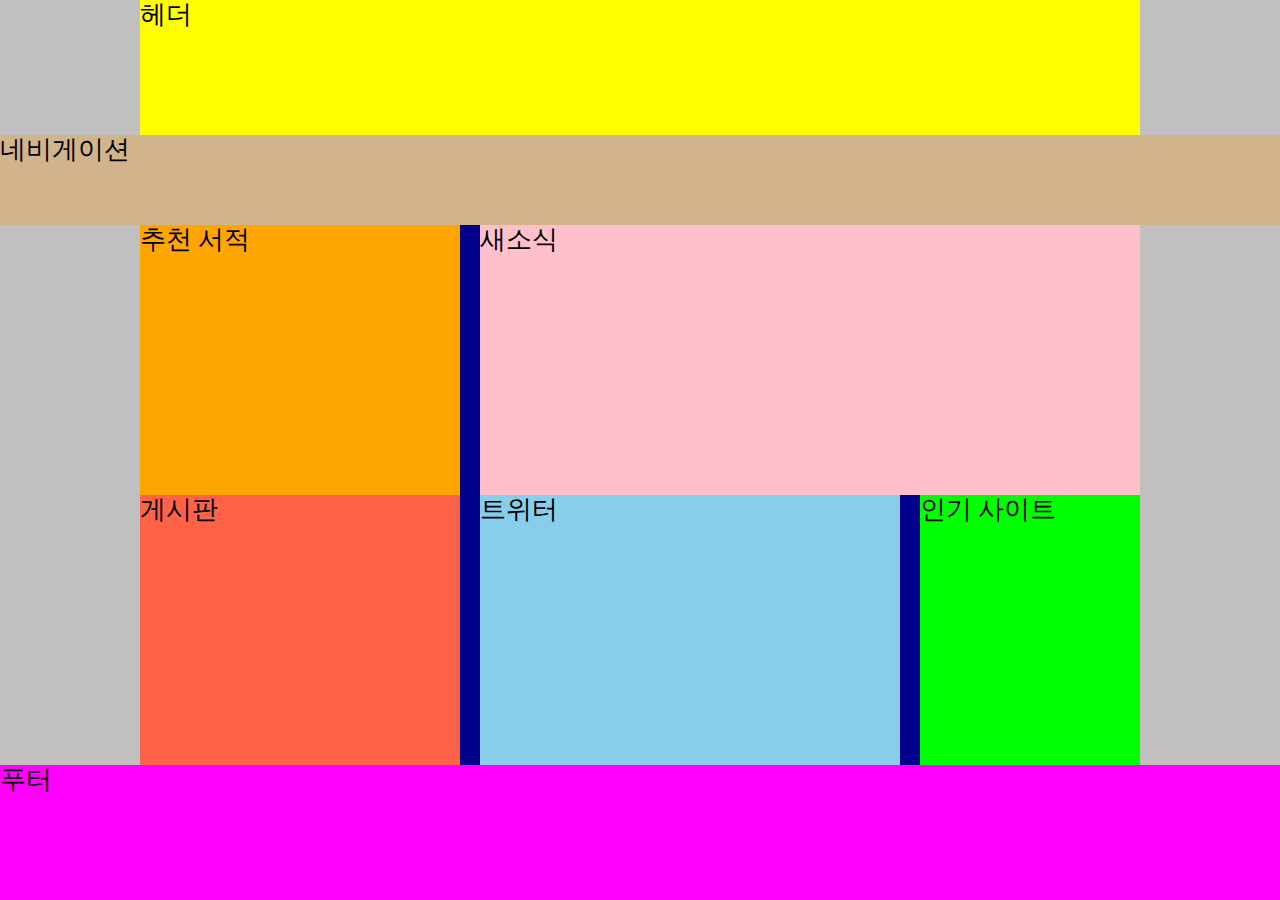
==== main.html @ 431a425b "RWD예제" ====
<!DOCTYPE html>
<html lang="ko-KR">
<head>
    <meta charset="UTF-8">
    <meta name="viewport" content="width=device-width, initial-scale=1.0">
    <meta http-equiv="X-UA-Compatible" content="ie=edge">
    <title>웹카페-RWD</title>
    <link rel="stylesheet" href="css/style.css">
    <link rel="stylesheet" href="css/style/small.css"
    media="screen and (max-width:999px)"> 
    <link rel="stylesheet" href="css/style/large.css"
    media="screen and (min-width: 1000px)">
</head>
<body>
    <div class="container">
        <header class="appHeader">헤더</header>
            <nav class="appNav">네비게이션</nav>
        
        <main class="appMain">
            <section class="book">추천 서적</section>
            <section class="news">새소식</section>
            <section class="board">게시판</section>
            <section class="favorite">인기 사이트</section>
            <article class="tw">트위터</article>
        </main>
        <footer class="appFooter">
            푸터
        </footer>
    </div>
</body>
</html>
---- css/style.css ----
@charset "utf-8";
@import url(./reset/normalize.css);
@import url(./reset/reset.css;);
@import url(./module/a11y.css);
@import url(./typography/textstyle.css);
@import url(./module/designPart.css);
@import url(./style/public.css);
@import url(./style/background.css);

body {
    background-color: yellow;
}
---- css/style/small.css ----
body {
    background-color: pink;
    font-size: 1.4rem;
}
.appHeader, .appMain, .appFooter {
    width: 100%;
}
.appNav {
    position: fixed;
    top: 0;
    left: 0;
    width: 70vw;
    height: 100vh;
    transform: translate(-50%);
}
.appMain {
    min-height: 70vh;
}
.book, .news, .board, .favorite, .tw {
    width: 100%;
}
---- css/style/large.css ----
body{
    background-color: aquamarine;
    font-size: 1.6rem;
}
.container{
   justify-content: center;
    
}
.appHeader, .appMain {
    width: 1000px;    
}

.appNav, .appFooter {
    width: 100%;
}
.appMain {
    justify-content: space-between;
}
.book {
    width: 320px;
    
}
.news {
    width: 660px;

}
.board {
    width: 320px;
    
}
.tw {
    width: 420px;
}
.favorite {
    width: 220px;
    order:1;
}
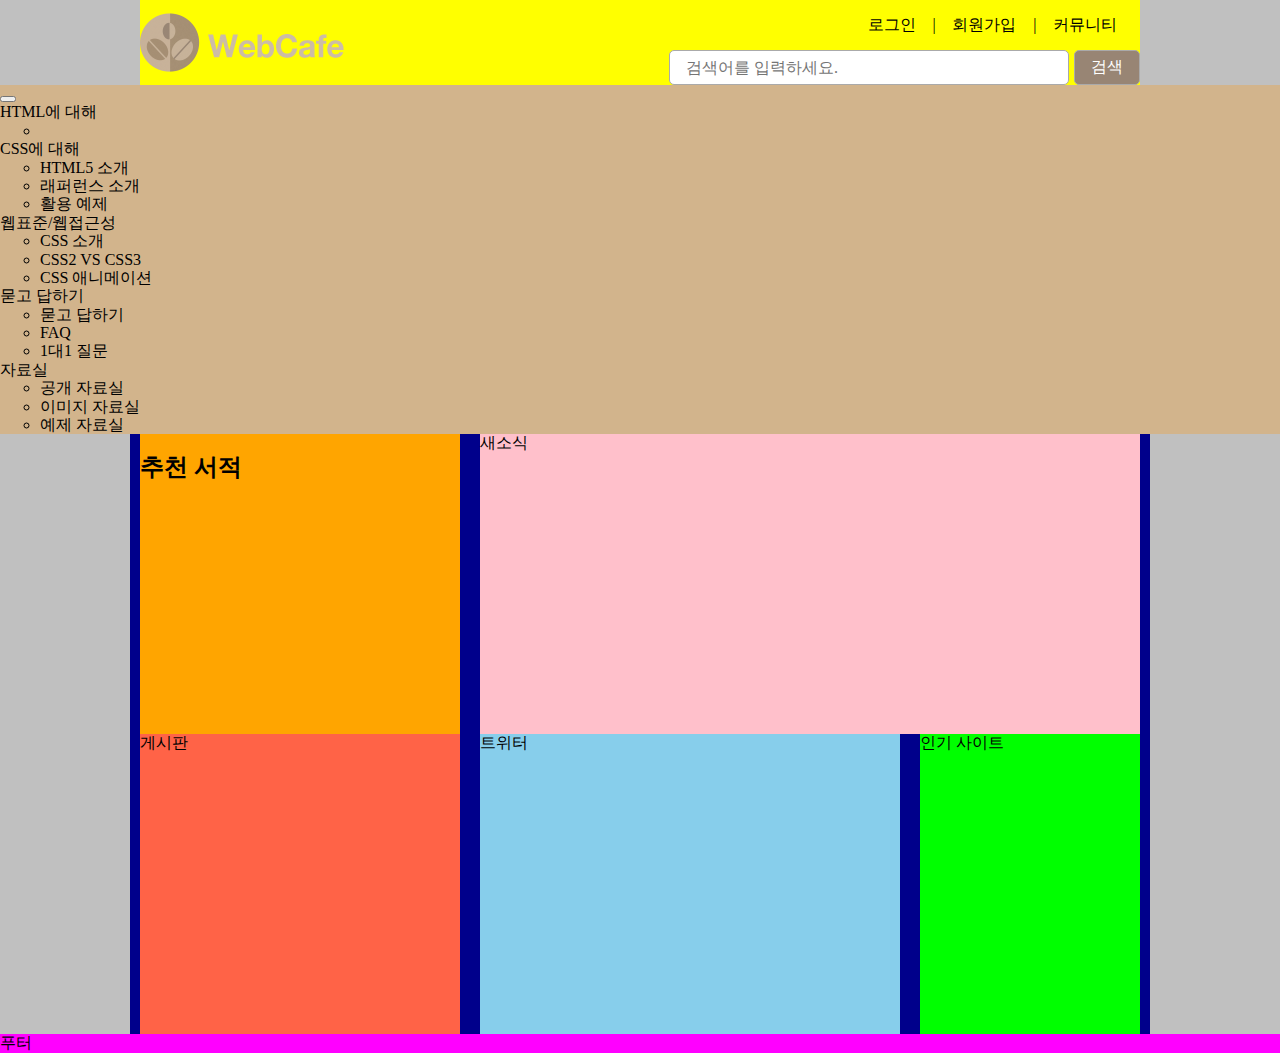
==== commit f4dcc912: "RWD2일차" ====
--- a/main.html
+++ b/main.html
@@ -1,31 +1,100 @@
 <!DOCTYPE html>
 <html lang="ko-KR">
+
 <head>
     <meta charset="UTF-8">
     <meta name="viewport" content="width=device-width, initial-scale=1.0">
     <meta http-equiv="X-UA-Compatible" content="ie=edge">
     <title>웹카페-RWD</title>
     <link rel="stylesheet" href="css/style.css">
-    <link rel="stylesheet" href="css/style/small.css"
-    media="screen and (max-width:999px)"> 
-    <link rel="stylesheet" href="css/style/large.css"
-    media="screen and (min-width: 1000px)">
+    <link rel="stylesheet" href="css/style/small.css" media="screen and (max-width:999px)">
+    <link rel="stylesheet" href="css/style/large.css" media="screen and (min-width: 1000px)">
 </head>
+
 <body>
     <div class="container">
-        <header class="appHeader">헤더</header>
-            <nav class="appNav">네비게이션</nav>
-        
+        <header class="appHeader resetMargin">
+            <h1 class="brand">
+                <a href="">
+                    <img class="responsive" src="./images/rwd-logo.png" alt="WebCafe로고"></a>
+            </h1>
+            <ul class="memberOnly resetList">
+                <li><a href="#">로그인</a></li>
+                <li><span aria-hidden="true"></span>|
+                    <a href="#">회원가입</a></li>
+                <li><span aria-hidden="true"></span>|
+                    <a href="#">커뮤니티</a></li>
+            </ul>
+            <form action="https://formspree.io/xyyzgpvy" method="POST" class="searchForm">
+                <fieldset class="resetBox">
+                    <legend>검색 폼</legend>
+                    <label for="search" class="a11yHidden">검색어</label>
+                    <input type="search" id="search" name="search" required placeholder="검색어를 입력하세요." /><button
+                        type="submit" class="button buttonSearch">검색</button>
+                </fieldset>
+            </form>
+        </header>
+        <nav class="appNavigation menu">
+            <h2 class="a11yHidden">메인메뉴</h2>
+            <button type="button" class="buttonNone buttonBurger" aria-label="메뉴 열기">
+                <span class="burgurBar round positionTop"></span>
+                <span class="burgurBar round positionMiddle"></span>
+                <span class="burgurBar round positionBottom"></span>
+            </button>
+            <ul class="menu__list resetList">
+                <li class="menu__item">
+                    <a href="#" class="menu__link">HTML에 대해</a>
+                    <ul class="menu__submenu">
+                        <li><a href="#"></a></li>
+                    </ul>
+                </li>
+                <li class="menu__item">
+                    <a href="#" class="menu__link">CSS에 대해</a>
+                    <ul class="menu__submenu">
+                        <li><a href="#">HTML5 소개</a></li>
+                        <li><a href="#">래퍼런스 소개</a></li>
+                        <li><a href="#">활용 예제</a></li>
+                    </ul>
+                </li>
+                <li class="menu__item">
+                    <a href="#" class="menu__link">웹표준/웹접근성</a>
+                    <ul class="menu__submenu">
+                        <li><a href="#">CSS 소개</a></li>
+                        <li><a href="#">CSS2 VS CSS3</a></li>
+                        <li><a href="#">CSS 애니메이션</a></li>
+                    </ul>
+                </li>
+                <li class="menu__item">
+                    <a href="#" class="menu__link">묻고 답하기</a>
+                    <ul class="menu__submenu">
+                        <li><a href="#">묻고 답하기</a></li>
+                        <li><a href="#">FAQ</a></li>
+                        <li><a href="#">1대1 질문</a></li>
+                    </ul>
+                </li>
+                <li class="menu__item">
+                    <a href="#" class="menu__link">자료실</a>
+                    <ul class="menu__submenu">
+                        <li><a href="#">공개 자료실</a></li>
+                        <li><a href="#">이미지 자료실</a></li>
+                        <li><a href="#">예제 자료실</a></li>
+                    </ul>
+                </li>
+            </ul>
+        </nav>
         <main class="appMain">
-            <section class="book">추천 서적</section>
+            <section class="book"><h2>
+                추천 서적
+            </h2></section>
             <section class="news">새소식</section>
             <section class="board">게시판</section>
             <section class="favorite">인기 사이트</section>
-            <article class="tw">트위터</article>
+            <article class="twitter">트위터</article>
         </main>
         <footer class="appFooter">
             푸터
         </footer>
     </div>
 </body>
+
 </html>--- a/css/style.css
+++ b/css/style.css
@@ -1,6 +1,6 @@
 @charset "utf-8";
 @import url(./reset/normalize.css);
-@import url(./reset/reset.css;);
+@import url(./reset/reset.css);
 @import url(./module/a11y.css);
 @import url(./typography/textstyle.css);
 @import url(./module/designPart.css);
--- a/css/style/small.css
+++ b/css/style/small.css
@@ -1,21 +1,65 @@
-body {
+body{
     background-color: pink;
-    font-size: 1.4rem;
-}
-.appHeader, .appMain, .appFooter {
-    width: 100%;
-}
-.appNav {
+    font-size: 0.875em;
+  }
+  .appHeader, .appFooter, .book, .news, .board, .favorite, .twitter{
+    min-height: 150px;
+  }
+  .appNavigation{
     position: fixed;
     top: 0;
     left: 0;
-    width: 70vw;
-    height: 100vh;
-    transform: translate(-50%);
-}
-.appMain {
-    min-height: 70vh;
-}
-.book, .news, .board, .favorite, .tw {
+    width: 70%;
+    margin-left: -70%;
+    min-height: auto;
+    height: 100%;
+  }
+  /* 헤더 */
+  .appHeader{
+    background-color: #38302e;
+    padding: 50px 20px 1em;
+    position: relative;
+  }
+  /* 멤버 서비스 */
+  .memberOnly{
+    position: absolute;
+    top: 0;
+    left: 0;
+    right: 0;
+    background-color: #988574;
+    height: 50px;
+    color: #fff;
+  }
+  /* 검색 폼 */
+  .searchForm{
+    overflow: hidden;
+  }
+  input[name="search"]{
+    width: calc(100% - 45px);
+    float: left;
+  }
+  .buttonSearch{
+    float: right;
+    vertical-align: middle;
+    width: 35px;
+    /* max-width: 35px; */
+    height: 35px;
+    line-height: 30px;
+    text-align: center;
+    padding: 0;
+    border: 0;
+    font-size: 0.8em;
+    position: relative;
+    background-color: transparent;
+  }
+  .buttonSearch::before{
+    content: "";
     width: 100%;
-}
+    height: 100%;
+    position: absolute;
+    background-repeat: no-repeat;
+    top: 0;
+    left: 0;
+    background-image: url(./../images/btn_search.png);
+    background-size: contain;
+  }--- a/css/style/large.css
+++ b/css/style/large.css
@@ -1,37 +1,65 @@
 body{
-    background-color: aquamarine;
-    font-size: 1.6rem;
-}
-.container{
-   justify-content: center;
-    
-}
-.appHeader, .appMain {
-    width: 1000px;    
-}
-
-.appNav, .appFooter {
-    width: 100%;
-}
-.appMain {
-    justify-content: space-between;
-}
-.book {
+    background-color: skyblue;
+    font-size: 1em;
+  }
+  .appHeader, .appMain{
+    margin: 0 auto;
+  }
+  .appHeader{
+    width: 1000px;
+    position: relative;
+  }
+  /* 로고 */
+  .brand{
+    position: absolute;
+    margin: 0;
+    left: 0;
+    top: 50%;
+    margin-top: -30px;
+  }
+  /* 검색 폼 */
+  .searchForm{
+    text-align: right;
+  }
+  input[name="search"]{
+    width: 400px;
+  }
+  .buttonSearch{
+    border: 1px solid #aaa;
+    border-radius: 5px;
+    background-color: #988574;
+    color: #fff;
+    height: 35px;
+    vertical-align: middle;
+  }
+  
+  .appMain{
+    width: 1020px;
+  }
+  .appMain::after{
+    content: "";
+    display: block;
+    clear: both;
+  }
+  .book, .news, .board, .favorite, .twitter{
+    float: left;
+    margin-left: 10px;
+    margin-right: 10px;
+    min-height: 300px;
+  }
+  .book{
     width: 320px;
-    
-}
-.news {
+  }
+  .news{
     width: 660px;
-
-}
-.board {
+  }
+  .board{
     width: 320px;
-    
-}
-.tw {
+  }
+  .favorite{
+    width: 220px;
+    float: right;
+  }
+  .twitter{
     width: 420px;
-}
-.favorite {
-    width: 220px;
-    order:1;
-}+  }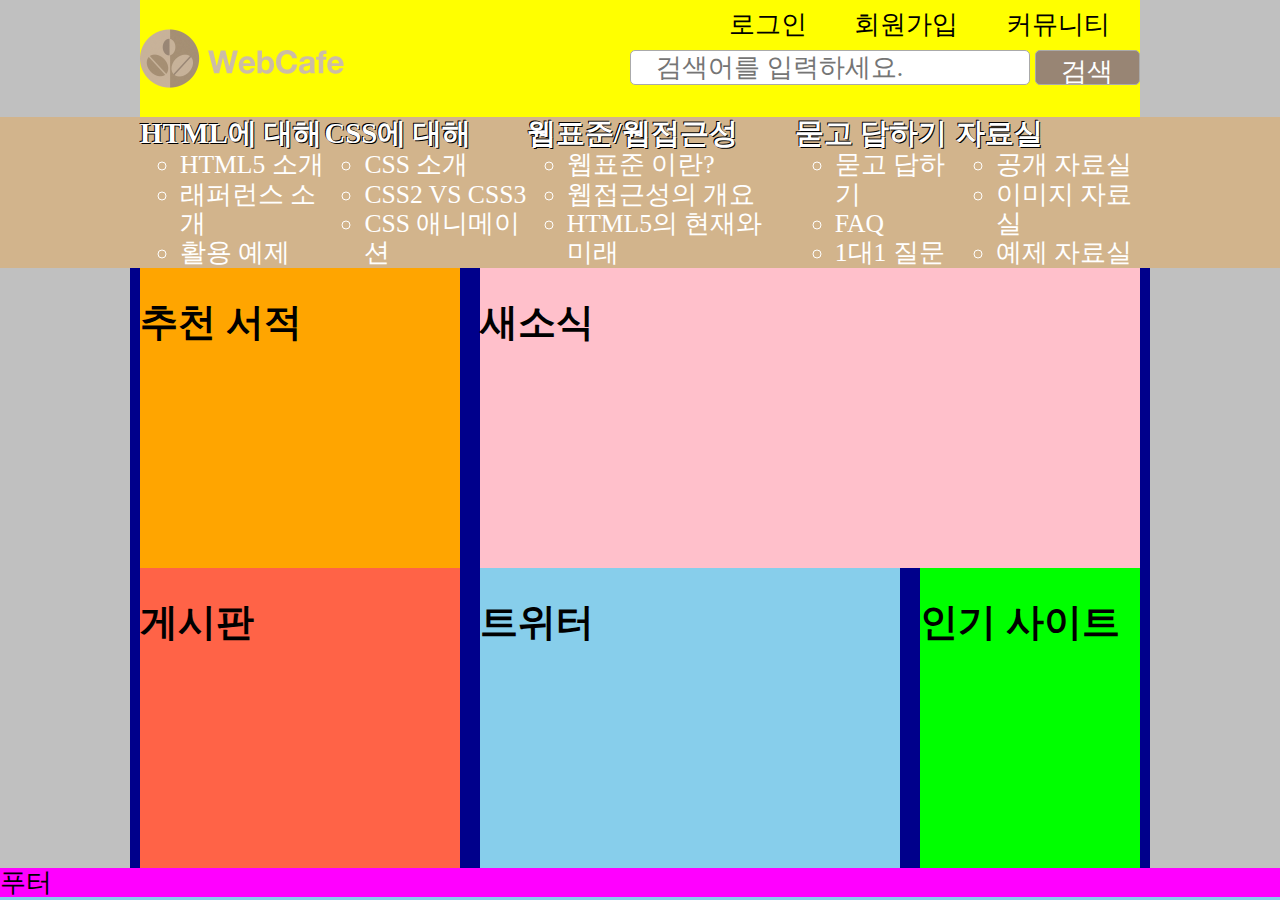
==== commit e8a01644: "RWD3일차" ====
--- a/main.html
+++ b/main.html
@@ -9,6 +9,7 @@
     <link rel="stylesheet" href="css/style.css">
     <link rel="stylesheet" href="css/style/small.css" media="screen and (max-width:999px)">
     <link rel="stylesheet" href="css/style/large.css" media="screen and (min-width: 1000px)">
+    <script src="./js/main.js" defer></script>
 </head>
 
 <body>
@@ -20,9 +21,9 @@
             </h1>
             <ul class="memberOnly resetList">
                 <li><a href="#">로그인</a></li>
-                <li><span aria-hidden="true"></span>|
+                <li><span aria-hidden="true"></span>
                     <a href="#">회원가입</a></li>
-                <li><span aria-hidden="true"></span>|
+                <li><span aria-hidden="true"></span>
                     <a href="#">커뮤니티</a></li>
             </ul>
             <form action="https://formspree.io/xyyzgpvy" method="POST" class="searchForm">
@@ -34,39 +35,41 @@
                 </fieldset>
             </form>
         </header>
-        <nav class="appNavigation menu">
+        <nav class="appNavigation">
             <h2 class="a11yHidden">메인메뉴</h2>
             <button type="button" class="buttonNone buttonBurger" aria-label="메뉴 열기">
-                <span class="burgurBar round positionTop"></span>
-                <span class="burgurBar round positionMiddle"></span>
-                <span class="burgurBar round positionBottom"></span>
+                <span class="burgerBar round positionTop"></span>
+                <span class="burgerBar round positionMiddle"></span>
+                <span class="burgerBar round positionBottom"></span>
             </button>
             <ul class="menu__list resetList">
-                <li class="menu__item">
+                <li class="menu__item menu__item--menuAct">
                     <a href="#" class="menu__link">HTML에 대해</a>
-                    <ul class="menu__submenu">
-                        <li><a href="#"></a></li>
-                    </ul>
-                </li>
-                <li class="menu__item">
-                    <a href="#" class="menu__link">CSS에 대해</a>
-                    <ul class="menu__submenu">
+                    <ul class="menu__subMenu">
                         <li><a href="#">HTML5 소개</a></li>
                         <li><a href="#">래퍼런스 소개</a></li>
                         <li><a href="#">활용 예제</a></li>
                     </ul>
                 </li>
                 <li class="menu__item">
-                    <a href="#" class="menu__link">웹표준/웹접근성</a>
-                    <ul class="menu__submenu">
+                    <a href="#" class="menu__link">CSS에 대해</a>
+                    <ul class="menu__subMenu">
                         <li><a href="#">CSS 소개</a></li>
                         <li><a href="#">CSS2 VS CSS3</a></li>
                         <li><a href="#">CSS 애니메이션</a></li>
                     </ul>
                 </li>
                 <li class="menu__item">
+                    <a href="#" class="menu__link">웹표준/웹접근성</a>
+                    <ul class="menu__subMenu">
+                        <li><a href="#">웹표준 이란?</a></li>
+                        <li><a href="#">웹접근성의 개요</a></li>
+                        <li><a href="#">HTML5의 현재와 미래</a></li>
+                    </ul>
+                </li>
+                <li class="menu__item">
                     <a href="#" class="menu__link">묻고 답하기</a>
-                    <ul class="menu__submenu">
+                    <ul class="menu__subMenu">
                         <li><a href="#">묻고 답하기</a></li>
                         <li><a href="#">FAQ</a></li>
                         <li><a href="#">1대1 질문</a></li>
@@ -74,7 +77,7 @@
                 </li>
                 <li class="menu__item">
                     <a href="#" class="menu__link">자료실</a>
-                    <ul class="menu__submenu">
+                    <ul class="menu__subMenu">
                         <li><a href="#">공개 자료실</a></li>
                         <li><a href="#">이미지 자료실</a></li>
                         <li><a href="#">예제 자료실</a></li>
@@ -86,10 +89,18 @@
             <section class="book"><h2>
                 추천 서적
             </h2></section>
-            <section class="news">새소식</section>
-            <section class="board">게시판</section>
-            <section class="favorite">인기 사이트</section>
-            <article class="twitter">트위터</article>
+            <section class="news"><H2>
+                새소식
+            </H2></section>
+            <section class="board"><h2>
+                게시판
+            </h2></section>
+            <section class="favorite"><h2>
+                인기 사이트
+            </h2></section>
+            <article class="twitter"><h2>
+                트위터
+            </h2></article>
         </main>
         <footer class="appFooter">
             푸터
--- a/css/style/small.css
+++ b/css/style/small.css
@@ -1,25 +1,23 @@
 body{
     background-color: pink;
-    font-size: 0.875em;
+    font-size: 1.4rem;
+  }
+  .appHeader, .appMain, .appFooter {
+    width: 100%;
   }
   .appHeader, .appFooter, .book, .news, .board, .favorite, .twitter{
     min-height: 150px;
   }
-  .appNavigation{
-    position: fixed;
-    top: 0;
-    left: 0;
-    width: 70%;
-    margin-left: -70%;
-    min-height: auto;
-    height: 100%;
-  }
+ .container {
+   display: block;
+ }
   /* 헤더 */
   .appHeader{
     background-color: #38302e;
     padding: 50px 20px 1em;
     position: relative;
   }
+  
   /* 멤버 서비스 */
   .memberOnly{
     position: absolute;
@@ -57,9 +55,119 @@
     width: 100%;
     height: 100%;
     position: absolute;
-    background-repeat: no-repeat;
     top: 0;
     left: 0;
     background-image: url(./../images/btn_search.png);
     background-size: contain;
+  }
+  /* 네비게이션 */
+  .appNavigation {
+
+  }
+  /*메뉴 제어 버튼  */
+  .buttonBurger {
+    width: 35px;
+    height: 35px;
+    position: absolute;
+    top: 80px;
+    right:20px;
+    overflow: hidden; 
+    cursor: pointer;
+    background-color: #38302e;
+    
+  }
+  .buttonNone {
+    border: 0;
+    border: transparent;
+    padding:0;
+
+  }
+  .round {
+    border-radius: 20px;
+  }
+  .positionTop {
+    top:0;
+  }
+  .positionMiddle {
+    top:50%;
+    transform:translateY(-50%);
+  }
+  .positionBottom {
+    top:100%;
+    transform:translateY(-100%);
+  }
+
+/* 메뉴 -- isAct 클래스가 버튼의 부모요소에 추가 되었을 때 */
+.menu--isAct .positionTop {
+  top:50%;
+   transform: translateY(-50%) rotate(45deg);
+   
+}
+.menu--isAct .positionMiddle {
+  top:50%;
+  transform: translate(-105%, -50%);
+}
+.menu--isAct .positionBottom {
+  top:50%;
+  transform: translateY(-50%) rotate(-45deg);
+}
+
+  .burgerBar {
+    background-color: #fff;
+    width: 100%;
+    height: 20%;
+    position: absolute;
+    left:0;
+    
+    /* transition: all .2s; */
+  }
+
+
+  /* 메인메뉴 */
+  .menu__list{
+    position: fixed;
+    top: 0;
+    left: 0;
+    width: 70%;
+    height: 100vh;
+    transform: translate(-100%);
+    background: hsla(0, 0%, 0%, 0.75);
+    color: #fff;
+    padding: 2rem;
+    /* transition: transform 0.2s ease-in-out; */
+  }
+
+.menu-item {
+  margin: 1rem 0;
+}
+.menu__link {
+  font-size: 1.6rem;
+  font-weight: 900;
+  display: inline-block;
+  padding: .5rem 1rem;
+
+}
+.menu__subMenu {
+  display: none;
+  font-size: 1.5rem;
+  font-weight: 700;
+}
+.menu__subMenu li {
+  margin: 1rem 0;
+}
+.menu__subMenu a {
+  display: block;
+  padding: .5rem 1rem;
+}
+.menu--isAct .menu__list {
+  transform: none;
+}
+
+.menu__item--menuAct .menu__subMenu {
+  display: block;
+}
+
+/* 메인 콘텐츠 */
+  .book, .news, .board, .favorite, .twitter{
+    width: 100%;
   }--- a/css/style/large.css
+++ b/css/style/large.css
@@ -1,6 +1,6 @@
 body{
     background-color: skyblue;
-    font-size: 1em;
+    font-size: 1.6em;
   }
   .appHeader, .appMain{
     margin: 0 auto;
@@ -8,6 +8,7 @@
   .appHeader{
     width: 1000px;
     position: relative;
+    padding-bottom: 2rem;
   }
   /* 로고 */
   .brand{
@@ -32,7 +33,51 @@
     height: 35px;
     vertical-align: middle;
   }
-  
+
+  /* 메인메뉴 */
+  .menu {
+    background-color: #988574;
+    padding: 3em 0;
+    display: flex;
+    justify-content: center;
+  }
+
+  .buttonBurger {
+    display: none;
+  }
+  .menu__list {
+    width: 1000px;
+    justify-content: space-around;
+    display: flex;
+    flex-flow: row nowrap;
+    color:white; 
+    margin:0 auto; 
+  }
+  .menu__link {
+    font-size: 1.8rem;
+    text-shadow: 1px 1px 0 #000, -1px -1px #000;
+    font-weight: 900;
+    outline: 0;
+    cursor: default;
+
+  }
+  .menu__link
+  .menu__submenu {
+    font-size: 1.7rem;
+    font-weight: 700;
+    margin-top: 2rem;
+    
+  }
+
+  .menu__submenu li {
+    margin-top: 1.5rem;
+  }
+  .menu__submenu a:hover {
+    color:yellow;
+  }
+
+
+
   .appMain{
     width: 1020px;
   }
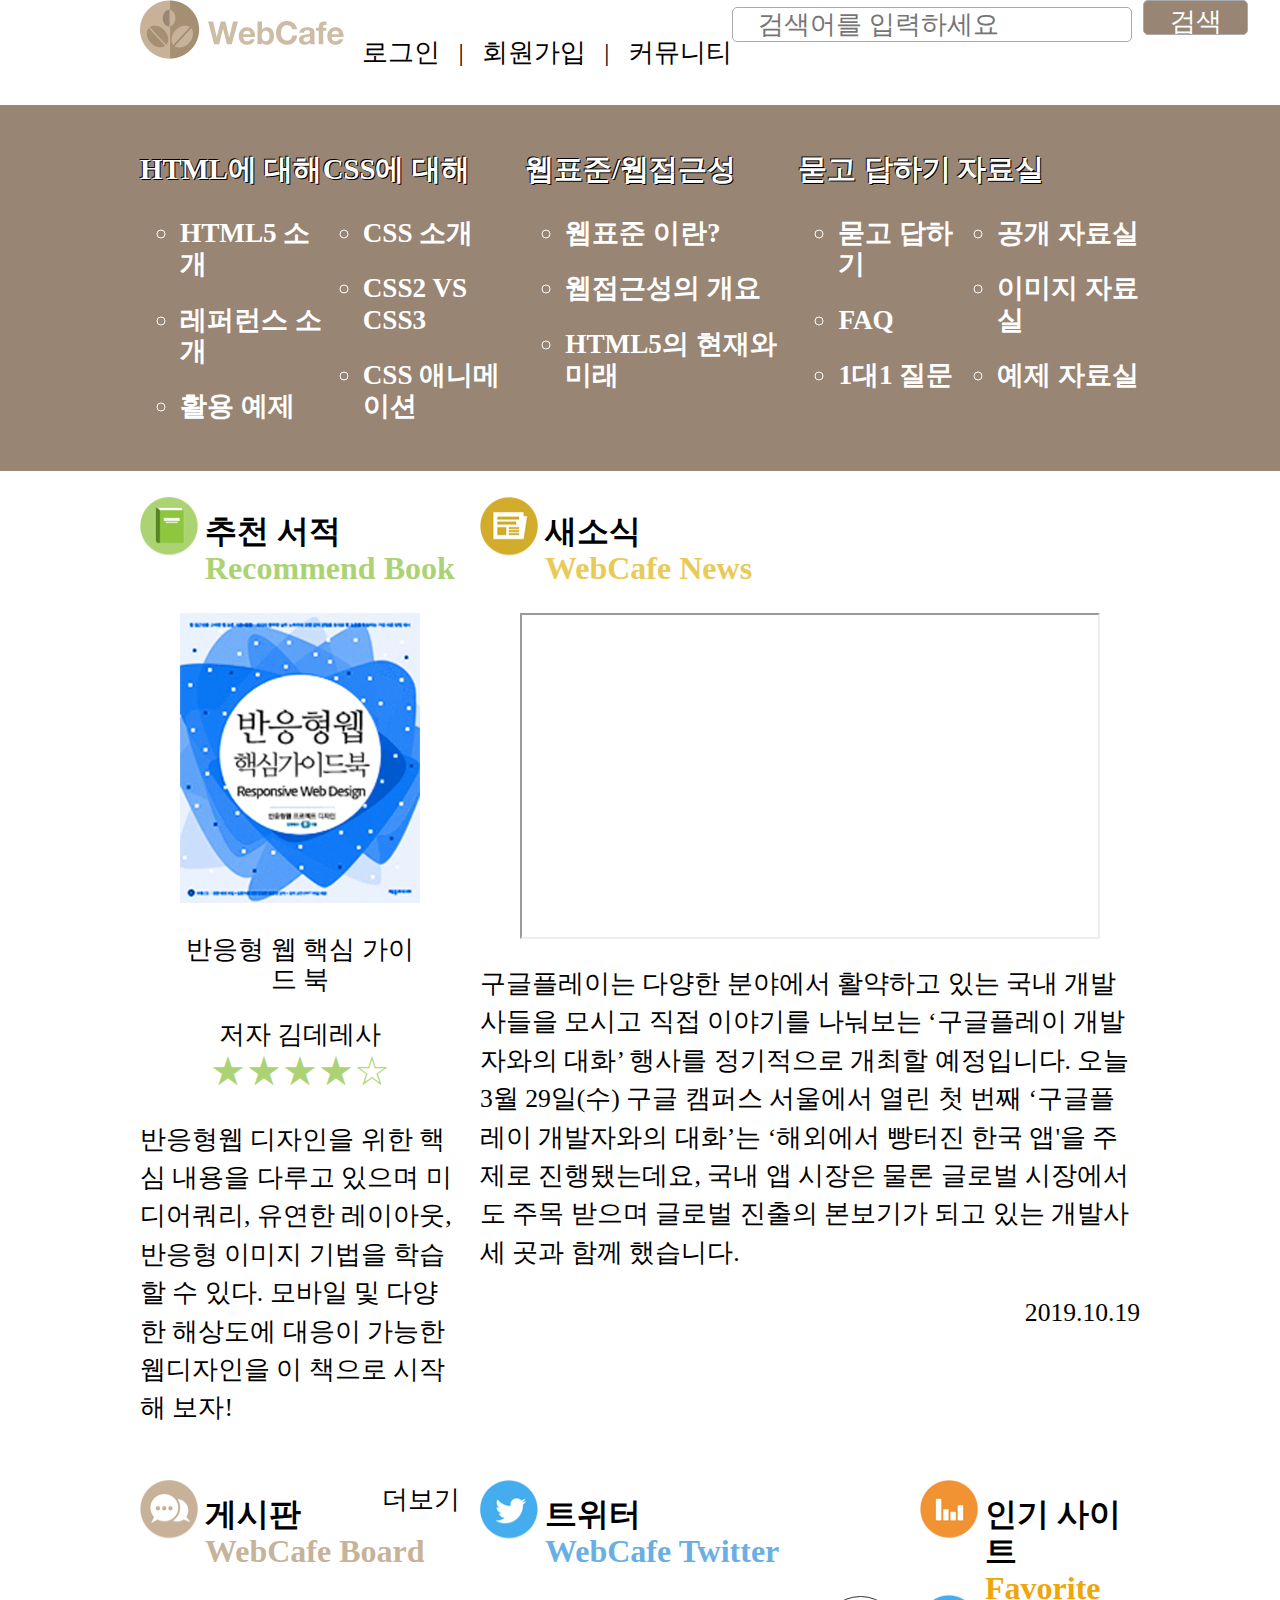
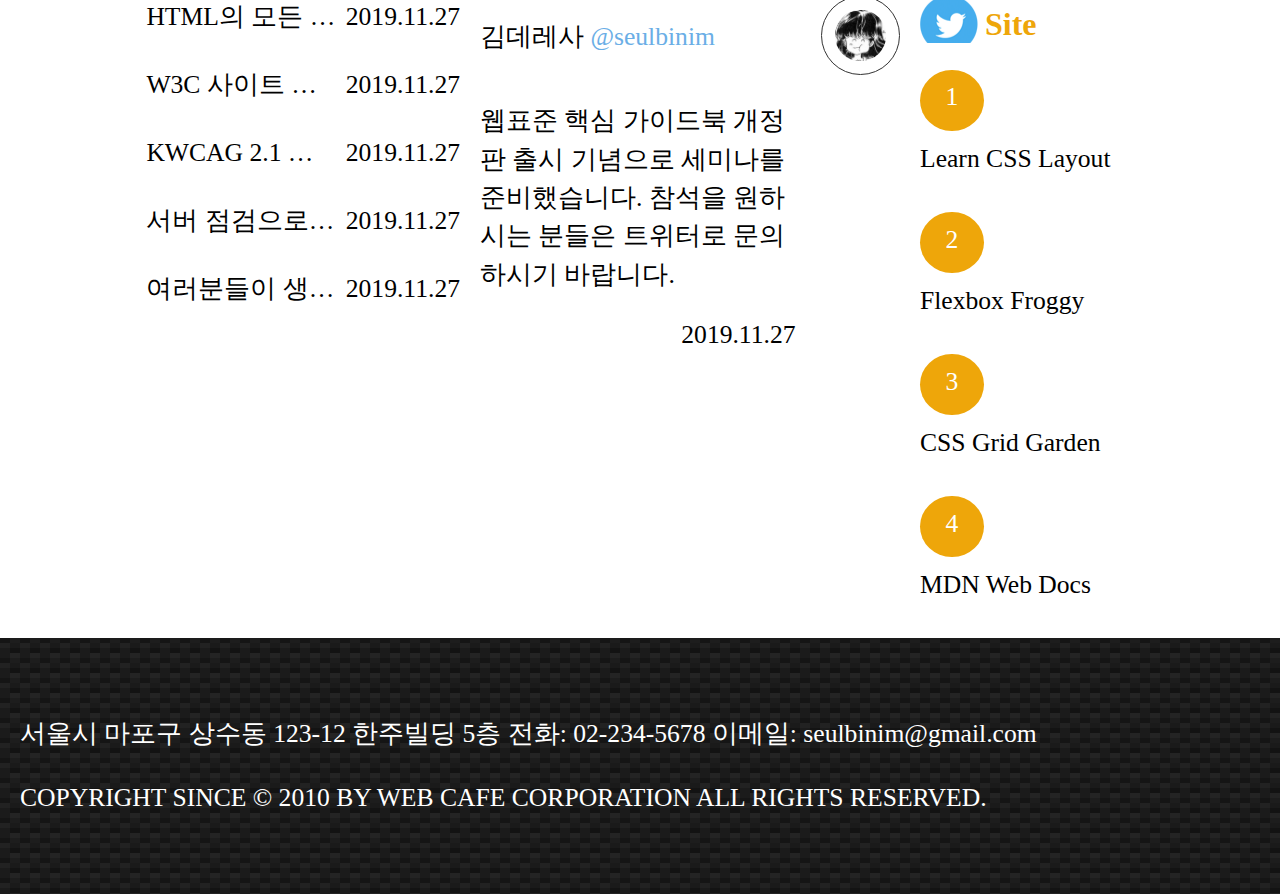
==== commit 71678cfb: "반응형 웹 완성" ====
--- a/main.html
+++ b/main.html
@@ -1,111 +1,248 @@
 <!DOCTYPE html>
 <html lang="ko-KR">
-
 <head>
-    <meta charset="UTF-8">
-    <meta name="viewport" content="width=device-width, initial-scale=1.0">
-    <meta http-equiv="X-UA-Compatible" content="ie=edge">
-    <title>웹카페-RWD</title>
-    <link rel="stylesheet" href="css/style.css">
-    <link rel="stylesheet" href="css/style/small.css" media="screen and (max-width:999px)">
-    <link rel="stylesheet" href="css/style/large.css" media="screen and (min-width: 1000px)">
-    <script src="./js/main.js" defer></script>
+  <meta charset="UTF-8" />
+  <meta name="viewport" content="width=device-width, initial-scale=1.0" />
+  <meta http-equiv="X-UA-Compatible" content="ie=edge" />
+  <title>웹카페-RWD</title>
+  <link rel="stylesheet" href="./css/style.css" />
+  <link rel="stylesheet" href="./css/style/small.css" 
+  media="screen and (max-width: 999px)" />
+  <link rel="stylesheet" href="./css/style/large.css" 
+  media="screen and (min-width: 1000px)" />
+  <!-- <link rel="stylesheet" href="./css/style_legacy.css" />
+  <link rel="stylesheet" href="./css/style/small_legacy.css" 
+  media="screen and (max-width: 999px)" />
+  <link rel="stylesheet" href="./css/style/large_legacy.css" 
+  media="screen and (min-width: 1000px)" /> -->
+  <script src="./js/main.js" defer></script>
 </head>
-
 <body>
-    <div class="container">
-        <header class="appHeader resetMargin">
-            <h1 class="brand">
-                <a href="">
-                    <img class="responsive" src="./images/rwd-logo.png" alt="WebCafe로고"></a>
-            </h1>
-            <ul class="memberOnly resetList">
-                <li><a href="#">로그인</a></li>
-                <li><span aria-hidden="true"></span>
-                    <a href="#">회원가입</a></li>
-                <li><span aria-hidden="true"></span>
-                    <a href="#">커뮤니티</a></li>
-            </ul>
-            <form action="https://formspree.io/xyyzgpvy" method="POST" class="searchForm">
-                <fieldset class="resetBox">
-                    <legend>검색 폼</legend>
-                    <label for="search" class="a11yHidden">검색어</label>
-                    <input type="search" id="search" name="search" required placeholder="검색어를 입력하세요." /><button
-                        type="submit" class="button buttonSearch">검색</button>
-                </fieldset>
-            </form>
-        </header>
-        <nav class="appNavigation">
-            <h2 class="a11yHidden">메인메뉴</h2>
-            <button type="button" class="buttonNone buttonBurger" aria-label="메뉴 열기">
-                <span class="burgerBar round positionTop"></span>
-                <span class="burgerBar round positionMiddle"></span>
-                <span class="burgerBar round positionBottom"></span>
-            </button>
-            <ul class="menu__list resetList">
-                <li class="menu__item menu__item--menuAct">
-                    <a href="#" class="menu__link">HTML에 대해</a>
-                    <ul class="menu__subMenu">
-                        <li><a href="#">HTML5 소개</a></li>
-                        <li><a href="#">래퍼런스 소개</a></li>
-                        <li><a href="#">활용 예제</a></li>
-                    </ul>
-                </li>
-                <li class="menu__item">
-                    <a href="#" class="menu__link">CSS에 대해</a>
-                    <ul class="menu__subMenu">
-                        <li><a href="#">CSS 소개</a></li>
-                        <li><a href="#">CSS2 VS CSS3</a></li>
-                        <li><a href="#">CSS 애니메이션</a></li>
-                    </ul>
-                </li>
-                <li class="menu__item">
-                    <a href="#" class="menu__link">웹표준/웹접근성</a>
-                    <ul class="menu__subMenu">
-                        <li><a href="#">웹표준 이란?</a></li>
-                        <li><a href="#">웹접근성의 개요</a></li>
-                        <li><a href="#">HTML5의 현재와 미래</a></li>
-                    </ul>
-                </li>
-                <li class="menu__item">
-                    <a href="#" class="menu__link">묻고 답하기</a>
-                    <ul class="menu__subMenu">
-                        <li><a href="#">묻고 답하기</a></li>
-                        <li><a href="#">FAQ</a></li>
-                        <li><a href="#">1대1 질문</a></li>
-                    </ul>
-                </li>
-                <li class="menu__item">
-                    <a href="#" class="menu__link">자료실</a>
-                    <ul class="menu__subMenu">
-                        <li><a href="#">공개 자료실</a></li>
-                        <li><a href="#">이미지 자료실</a></li>
-                        <li><a href="#">예제 자료실</a></li>
-                    </ul>
-                </li>
-            </ul>
-        </nav>
-        <main class="appMain">
-            <section class="book"><h2>
-                추천 서적
-            </h2></section>
-            <section class="news"><H2>
-                새소식
-            </H2></section>
-            <section class="board"><h2>
-                게시판
-            </h2></section>
-            <section class="favorite"><h2>
-                인기 사이트
-            </h2></section>
-            <article class="twitter"><h2>
-                트위터
-            </h2></article>
-        </main>
-        <footer class="appFooter">
-            푸터
-        </footer>
-    </div>
+  <div class="container">
+    <header class="appHeader">
+      <h1 class="brand">
+        <a href="#">
+          <img class="responsive" src="./images/rwd-logo.png" alt="Web Cafe" />
+        </a>
+      </h1>
+      <ul class="memberOnly resetList">
+        <li><a href="#">로그인</a></li>
+        <li><span aria-hidden="true">|</span>
+          <a href="#">회원가입</a></li>
+        <li><span aria-hidden="true">|</span>
+          <a href="#">커뮤니티</a></li>
+      </ul>
+      <form action="https://formspree.io/xyyzgpvy" method="POST" class="searchForm">
+        <fieldset class="resetBox">
+          <legend>검색 폼</legend>
+          <label for="search" class="a11yHidden">검색어</label>
+          <input type="search" id="search" name="search" required placeholder="검색어를 입력하세요">
+          <button type="submit" class="button buttonSearch">검색</button>
+        </fieldset>
+      </form>
+    </header>
+    <nav class="appNavigation menu">
+      <h2 class="a11yHidden">메인 메뉴</h2>
+      <button type="button" class="buttonNone buttonBurger" aria-label="메뉴 열기">
+        <span class="burgerBar round positionTop"></span>
+        <span class="burgerBar round positionMiddle"></span>
+        <span class="burgerBar round positionBottom"></span>
+      </button>
+      <ul class="menu__list resetList">
+        <li class="menu__item">
+          <a href="#" class="menu__link">HTML에 대해</a>
+          <ul class="menu__subMenu">
+            <li><a href="#">HTML5 소개</a></li>
+            <li><a href="#">레퍼런스 소개</a></li>
+            <li><a href="#">활용 예제</a></li>
+          </ul>
+        </li>
+        <li class="menu__item">
+          <a href="#" class="menu__link">CSS에 대해</a>
+          <ul class="menu__subMenu">
+            <li><a href="#">CSS 소개</a></li>
+            <li><a href="#">CSS2 VS CSS3</a></li>
+            <li><a href="#">CSS 애니메이션</a></li>
+          </ul>
+        </li>
+        <li class="menu__item">
+          <a href="#" class="menu__link">웹표준/웹접근성</a>
+          <ul class="menu__subMenu">
+            <li><a href="#">웹표준 이란?</a></li>
+            <li><a href="#">웹접근성의 개요</a></li>
+            <li><a href="#">HTML5의 현재와 미래</a></li>
+          </ul>
+        </li>
+        <li class="menu__item">
+          <a href="#" class="menu__link">묻고 답하기</a>
+          <ul class="menu__subMenu">
+            <li><a href="#">묻고 답하기</a></li>
+            <li><a href="#">FAQ</a></li>
+            <li><a href="#">1대1 질문</a></li>
+          </ul>
+        </li>
+        <li class="menu__item">
+          <a href="#" class="menu__link">자료실</a>
+          <ul class="menu__subMenu">
+            <li><a href="#">공개 자료실</a></li>
+            <li><a href="#">이미지 자료실</a></li>
+            <li><a href="#">예제 자료실</a></li>
+          </ul>
+        </li>
+      </ul>
+    </nav>
+    <main class="appMain">
+      <section class="book">
+        <h2 class="book__title sprite spriteBook">
+          추천 서적 <span class="book__enTitle themeGreen">Recommend Book</span>
+        </h2>
+        <figure class="book__cover">
+          <img src="./images/book_rwd.jpg" alt="" class="responsive" aria-labelledby="book__coverCaption" />
+          <figcaption class="book__coverCaption" id="book__coverCaption">
+            반응형 웹 핵심 가이드 북
+          </figcaption>
+        </figure>
+        <dl class="book__info">
+          <dt>저자</dt>
+          <dd>김데레사</dd>
+          <dt class="a11yHidden">평점</dt>
+          <dd class="themeGreen" aria-label="5점 만점에 4점">
+            <span aria-hidden="true">★★★★☆</span>
+          </dd>
+        </dl>
+        <p class="book__summary">
+          반응형웹 디자인을 위한 핵심 내용을 다루고 있으며 미디어쿼리, 유연한
+          레이아웃, 반응형 이미지 기법을 학습할 수 있다. 모바일 및 다양한
+          해상도에 대응이 가능한 웹디자인을 이 책으로 시작해 보자!
+        </p>
+      </section>
+      <section class="news">
+        <h2 class="news__title sprite spriteNews">
+          새소식 <span class="news__enTitle themeYellow">WebCafe News</span>
+        </h2>
+        <figure class="news__videoContainer">
+          <!-- <video class="news__video responsive" poster="media/poster.jpg" controls>
+            <source src="media/stories.mp4" type="video/mp4" />
+            <track
+              src="media/stories-en.vtt"
+              kind="captions"
+              srclang="en"
+              label="English Caption"
+            />
+          </video> -->
+          <div class="iframeContainer iframe16To9">
+            <iframe src="https://www.youtube.com/embed/2KtFPjSp3og" allowfullscreen></iframe>
+          </div>
+          <figcaption class="a11yHidden">구글 개발자 이야기</figcaption>
+        </figure>
+        <p class="news__summary">
+          구글플레이는 다양한 분야에서 활약하고 있는 국내 개발사들을 모시고 직접
+          이야기를 나눠보는 ‘구글플레이 개발자와의 대화’ 행사를 정기적으로
+          개최할 예정입니다. 오늘 3월 29일(수) 구글 캠퍼스 서울에서 열린 첫 번째
+          ‘구글플레이 개발자와의 대화’는 ‘해외에서 빵터진 한국 앱'을 주제로
+          진행됐는데요, 국내 앱 시장은 물론 글로벌 시장에서도 주목 받으며 글로벌
+          진출의 본보기가 되고 있는 개발사 세 곳과 함께 했습니다.
+        </p>
+        <time class="news__date icon-calendar" datetime="2019-10-19T14:03:23">
+          2019.10.19
+        </time>
+      </section>
+      <section class="board">
+        <h2 class="board__title sprite spriteBoard">
+          게시판<span class="board__enTitle themeBrown">WebCafe Board</span>
+        </h2>
+        <ul class="board__list">
+          <li>
+            <a href="#">HTML의 모든 것을 알려주마 샘플 활용법</a>
+            <time datetime="2019-11-27T11:44:30">2019.11.27</time>
+          </li>
+          <li>
+            <a href="#">W3C 사이트 리뉴얼 및 공지사항</a>
+            <time datetime="2019-11-27T11:44:30">2019.11.27</time>
+          </li>
+          <li>
+            <a href="#">KWCAG 2.1 소식</a>
+            <time datetime="2019-11-27T11:44:30">2019.11.27</time>
+          </li>
+          <li>
+            <a href="#">서버 점검으로 인한 사이트 이용안내 입니다.</a>
+            <time datetime="2019-11-27T11:44:30">2019.11.27</time>
+          </li>
+          <li>
+            <a href="#">여러분들이 생각하는 웹 접근성에 대해 이야기를 나누어 봅시다.</a>
+            <time datetime="2019-11-27T11:44:30">2019.11.27</time>
+          </li>
+        </ul>
+        <a href="#" title="게시판" class="board__more"><span class="icon-plus themeBrown"></span>더보기</a>
+      </section>
+      <section class="favorite">
+        <h2 class="favorite__title sprite spriteFavorite">
+          인기 사이트<span class="favorite__enTitle themeOrange">Favorite Site</span>
+        </h2>
+        <ol class="favorite__list">
+          <li>
+            <a href="http://ko.learnlayout.com/" target="_blank" data-tooltip="래이아웃을 배웁시다.">
+              Learn CSS Layout 
+              <span class="icon-link-ext" aria-hidden="true"></span>
+            </a>
+          </li>
+          <li>
+            <a href="http://flexboxfroggy.com/#ko" target="_blank" data-tooltip="플렉스 박스 게임">
+              Flexbox Froggy 
+              <span class="icon-link-ext" aria-hidden="true"></span>
+            </a>
+          </li>
+          <li>
+            <a href="http://cssgridgarden.com/#ko" target="_blank" data-tooltip="그리드 박스 게임">
+              CSS Grid Garden 
+              <span class="icon-link-ext" aria-hidden="true"></span>
+            </a>
+          </li>
+          <li>
+            <a href="https://developer.mozilla.org/ko/" target="_blank" data-tooltip="MDN 참고서">
+              MDN Web Docs 
+              <span class="icon-link-ext" aria-hidden="true"></span>
+            </a>
+          </li>
+        </ol>
+      </section>
+      <article class="twitter">
+        <h2 class="twitter__title sprite spriteTwitter">
+          트위터<span class="twitter__enTitle themeSkyblue">WebCafe Twitter</span>
+        </h2>
+        <div class="twitter__container">
+          <dl class="twitter__userInfo">
+            <dt class="a11yHidden">사용자 이름</dt>
+            <dd class="twitter__userName">김데레사</dd>
+            <dt class="a11yHidden">사용자 ID</dt>
+            <dd class="twitter__userId themeSkyblue">
+              <a href="/" target="_blank" title="트위터 계정으로 이동">@seulbinim</a>
+            </dd>
+          </dl>
+          <figure class="twitter__userProfile">
+            <img src="./images/seulbinim.jpg" alt="" class="responsive circlePhoto">
+          </figure>
+          <p class="twitter__summary">
+            웹표준 핵심 가이드북 개정판 출시 기념으로 세미나를 준비했습니다. 
+            참석을 원하시는 분들은 트위터로 문의하시기 바랍니다.
+          </p>
+          <time class="twitter__date" datetime="2019-11-27T15:03:25">
+            <span class="icon-calendar themeSkyblue"></span>2019.11.27
+          </time>
+        </div>
+      </article>
+    </main>
+    <footer class="appFooter">
+      <address class="address">
+        <span>서울시 마포구 상수동 123-12 한주빌딩 5층</span>
+        <span>전화: <a class="address__telephone" href="tel:022345678">02-234-5678</a></span>
+        <span>이메일:
+          <a class="address__link" href="mailto:seulbinim@gmail.com?subject=문의사항">seulbinim@gmail.com</a></span>
+      </address>
+      <small class="copyright">
+        Copyright since &copy; 2010 by Web Cafe CORPORATION ALL RIGHTS RESERVED.
+      </small>
+    </footer>
+  </div>
 </body>
-
 </html>--- a/css/style.css
+++ b/css/style.css
@@ -5,9 +5,5 @@
 @import url(./typography/textstyle.css);
 @import url(./module/designPart.css);
 @import url(./style/public.css);
-@import url(./style/background.css);
+/* @import url(./style/background.css); */
 
-body {
-    background-color: yellow;
-}
-
--- a/css/style/small.css
+++ b/css/style/small.css
@@ -1,173 +1,153 @@
 body{
-    background-color: pink;
-    font-size: 1.4rem;
-  }
-  .appHeader, .appMain, .appFooter {
-    width: 100%;
-  }
-  .appHeader, .appFooter, .book, .news, .board, .favorite, .twitter{
-    min-height: 150px;
-  }
- .container {
-   display: block;
- }
-  /* 헤더 */
-  .appHeader{
-    background-color: #38302e;
-    padding: 50px 20px 1em;
-    position: relative;
-  }
-  
-  /* 멤버 서비스 */
-  .memberOnly{
-    position: absolute;
-    top: 0;
-    left: 0;
-    right: 0;
-    background-color: #988574;
-    height: 50px;
-    color: #fff;
-  }
-  /* 검색 폼 */
-  .searchForm{
-    overflow: hidden;
-  }
-  input[name="search"]{
-    width: calc(100% - 45px);
-    float: left;
-  }
-  .buttonSearch{
-    float: right;
-    vertical-align: middle;
-    width: 35px;
-    /* max-width: 35px; */
-    height: 35px;
-    line-height: 30px;
-    text-align: center;
-    padding: 0;
-    border: 0;
-    font-size: 0.8em;
-    position: relative;
-    background-color: transparent;
-  }
-  .buttonSearch::before{
-    content: "";
-    width: 100%;
-    height: 100%;
-    position: absolute;
-    top: 0;
-    left: 0;
-    background-image: url(./../images/btn_search.png);
-    background-size: contain;
-  }
-  /* 네비게이션 */
-  .appNavigation {
-
-  }
-  /*메뉴 제어 버튼  */
-  .buttonBurger {
-    width: 35px;
-    height: 35px;
-    position: absolute;
-    top: 80px;
-    right:20px;
-    overflow: hidden; 
-    cursor: pointer;
-    background-color: #38302e;
-    
-  }
-  .buttonNone {
-    border: 0;
-    border: transparent;
-    padding:0;
-
-  }
-  .round {
-    border-radius: 20px;
-  }
-  .positionTop {
-    top:0;
-  }
-  .positionMiddle {
-    top:50%;
-    transform:translateY(-50%);
-  }
-  .positionBottom {
-    top:100%;
-    transform:translateY(-100%);
-  }
-
-/* 메뉴 -- isAct 클래스가 버튼의 부모요소에 추가 되었을 때 */
-.menu--isAct .positionTop {
-  top:50%;
-   transform: translateY(-50%) rotate(45deg);
-   
+  font-size: 1.4rem;
 }
-.menu--isAct .positionMiddle {
-  top:50%;
+.appHeader, .appMain, .appFooter{
+  width: 100%;
+}
+/* 헤더 */
+.appHeader{
+  display: flex;
+  flex-flow: row wrap;
+  background-color: #38302e;
+  padding-bottom: 1em;
+}
+.brand, .memberOnly, .searchForm, .appMain, .appFooter{
+  width: 100%;
+  padding-left: 20px;
+  padding-right: 20px;
+}
+.memberOnly{
+  order: -1;
+  background-color: rgb(152, 133, 116);
+  color: #fff;
+}
+input[name="search"]{
+  width: calc(100% - 45px);
+}
+.buttonSearch{
+  vertical-align: middle;
+  width: 35px;
+  height: 35px;
+  line-height: 30px;
+  text-align: center;
+  padding: 0;
+  border: 0;
+  font-size: 0.8em;
+  position: relative;
+  background-color: transparent;
+}
+.buttonSearch::before{
+  content: "";
+  width: 100%;
+  height: 100%;
+  position: absolute;
+  top: 0;
+  left: 0;
+  background-image: url(./../images/btn_search.png);
+  background-size: contain;
+}
+/* 내비게이션 */
+.appNavigation{
+  position: relative;
+}
+/* 메인 메뉴 제어 버튼 */
+.buttonBurger{
+  width: 35px;
+  height: 35px;
+  position: absolute;
+  top: 60px;
+  right: 20px;
+  overflow: hidden;
+  cursor: pointer;
+}
+.buttonNone{
+  border: 0;
+  background: transparent;
+  padding: 0;
+}
+.round{
+  border-radius: 20px;
+}
+.positionTop{
+  top: 0;
+}
+.positionMiddle{
+  top: 50%;
+  transform: translateY(-50%);
+}
+.positionBottom{
+  top: 100%;
+  transform: translateY(-100%);
+}
+/* .menu--isAct 클래스가 버튼의 부모요소에 추가 되었을 때 */
+.menu--isAct .positionTop{
+  top: 50%;
+  transform: translateY(-50%) rotate(45deg);
+}
+.menu--isAct .positionMiddle{
+  top: 50%;
   transform: translate(-105%, -50%);
 }
-.menu--isAct .positionBottom {
-  top:50%;
-  transform: translateY(-50%) rotate(-45deg);
+.menu--isAct .positionBottom{
+  top: 50%;
+  transform: translateY(-50%) rotate(-45deg) ;
 }
-
-  .burgerBar {
-    background-color: #fff;
-    width: 100%;
-    height: 20%;
-    position: absolute;
-    left:0;
-    
-    /* transition: all .2s; */
-  }
-
-
-  /* 메인메뉴 */
-  .menu__list{
-    position: fixed;
-    top: 0;
-    left: 0;
-    width: 70%;
-    height: 100vh;
-    transform: translate(-100%);
-    background: hsla(0, 0%, 0%, 0.75);
-    color: #fff;
-    padding: 2rem;
-    /* transition: transform 0.2s ease-in-out; */
-  }
-
-.menu-item {
+.burgerBar{
+  position: absolute;
+  left:0;
+  background: #fff;
+  width: 100%;
+  height: 20%;
+  /* transition: all .2s; */
+}
+/* 메인 메뉴 */
+.menu__list{
+  position: fixed;
+  top: 0;
+  left: 0;
+  width: 70%;
+  height: 100vh;
+  transform:translate(-100%);
+  background: hsla(0, 0%, 0%, 0.75);
+  color: #fff;
+  padding: 2rem;
+  /* transition: transform .2s ease-in-out; */
+}
+.menu__item{
   margin: 1rem 0;
 }
-.menu__link {
+.menu__link{
   font-size: 1.6rem;
   font-weight: 900;
   display: inline-block;
   padding: .5rem 1rem;
-
 }
-.menu__subMenu {
+.menu__subMenu{
   display: none;
   font-size: 1.5rem;
   font-weight: 700;
 }
-.menu__subMenu li {
+.menu__subMenu li{
   margin: 1rem 0;
 }
-.menu__subMenu a {
+.menu__subMenu a{
   display: block;
   padding: .5rem 1rem;
 }
-.menu--isAct .menu__list {
+.menu--isAct .menu__list{
   transform: none;
 }
-
-.menu__item--menuAct .menu__subMenu {
+.menu__item--menuAct .menu__subMenu{
   display: block;
+} 
+/* 메인 콘텐츠 */
+.appMain{
+  padding-bottom: 2em;
 }
-
-/* 메인 콘텐츠 */
-  .book, .news, .board, .favorite, .twitter{
-    width: 100%;
-  }+.book, .news, .board, .favorite, .twitter{
+  width: 100%;
+}
+/* 푸터 */
+.address span{
+  display: block;
+}--- a/css/style/large.css
+++ b/css/style/large.css
@@ -1,110 +1,105 @@
 body{
-    background-color: skyblue;
-    font-size: 1.6em;
-  }
-  .appHeader, .appMain{
-    margin: 0 auto;
-  }
-  .appHeader{
-    width: 1000px;
-    position: relative;
-    padding-bottom: 2rem;
-  }
-  /* 로고 */
-  .brand{
-    position: absolute;
-    margin: 0;
-    left: 0;
-    top: 50%;
-    margin-top: -30px;
-  }
-  /* 검색 폼 */
-  .searchForm{
-    text-align: right;
-  }
-  input[name="search"]{
-    width: 400px;
-  }
-  .buttonSearch{
-    border: 1px solid #aaa;
-    border-radius: 5px;
-    background-color: #988574;
-    color: #fff;
-    height: 35px;
-    vertical-align: middle;
-  }
+  font-size: 1.6rem;
+}
+.container{
+  justify-content: center;
+}
+.appHeader, .appMain{
+  width: 1000px;
+}
+.appNavigation, .appFooter{
+  width: 100%;
+}
+/* 헤더 */
+.appHeader{
+  height: 105px;
+  display: flex;
+  flex-flow: column wrap;
+  justify-content: center;
+  /* display: grid;
+  grid-template-columns: 1fr 1fr;
+  grid-template-rows: auto auto;
+  grid-template-areas: "brand member"
+                       "brand search"; */
+}
+/* 로고 */
+.brand{
+  margin: 0;
+  justify-content: center;
+  /* grid-area: brand; */
+  flex-grow: 2;
+}
 
-  /* 메인메뉴 */
-  .menu {
-    background-color: #988574;
-    padding: 3em 0;
-    display: flex;
-    justify-content: center;
-  }
+/* 멤버 서비스 */
+.memberOnly{
+  /* grid-area: member; */
+  flex-grow:1;
+}
+/* 검색 폼 */
+.searchForm{
+  flex-grow: 1;
+  text-align: right;
+  /* grid-area: search; */
+}
+input[name="search"]{
+  width: 400px;
+}
+.buttonSearch{
+  border: 1px solid #aaa;
+  border-radius: 5px;
+  background-color: #988574;
+  color: #fff;
+  height: 35px;
+}
+/* 메인 메뉴 */
+.menu{
+  background: #988574;
+  padding: 3rem 0;
+  display: flex;
+  justify-content: center;
+}
+.buttonBurger{
+  display: none;
+}
+.menu__list{
+  width: 1000px;
+  color: #fff;
+  display: flex;
+  justify-content: space-around;
+}
+.menu__link{
+  font-size: 1.8rem;
+  font-weight: 900;
+  text-shadow: 1px 1px 0 #000, -1px -1px 0 #000;
+  outline: 0;
+  cursor: default;
+}
+.menu__subMenu{
+  font-size: 1.7rem;
+  font-weight: 700;
+  margin-top: 2rem;
+}
+.menu__subMenu li{
+  margin-top: 1.5rem;
+}
 
-  .buttonBurger {
-    display: none;
-  }
-  .menu__list {
-    width: 1000px;
-    justify-content: space-around;
-    display: flex;
-    flex-flow: row nowrap;
-    color:white; 
-    margin:0 auto; 
-  }
-  .menu__link {
-    font-size: 1.8rem;
-    text-shadow: 1px 1px 0 #000, -1px -1px #000;
-    font-weight: 900;
-    outline: 0;
-    cursor: default;
-
-  }
-  .menu__link
-  .menu__submenu {
-    font-size: 1.7rem;
-    font-weight: 700;
-    margin-top: 2rem;
-    
-  }
-
-  .menu__submenu li {
-    margin-top: 1.5rem;
-  }
-  .menu__submenu a:hover {
-    color:yellow;
-  }
-
-
-
-  .appMain{
-    width: 1020px;
-  }
-  .appMain::after{
-    content: "";
-    display: block;
-    clear: both;
-  }
-  .book, .news, .board, .favorite, .twitter{
-    float: left;
-    margin-left: 10px;
-    margin-right: 10px;
-    min-height: 300px;
-  }
-  .book{
-    width: 320px;
-  }
-  .news{
-    width: 660px;
-  }
-  .board{
-    width: 320px;
-  }
-  .favorite{
-    width: 220px;
-    float: right;
-  }
-  .twitter{
-    width: 420px;
-  }+/* 메인 콘텐츠 */
+.appMain{
+  justify-content: space-between;
+}
+.book{
+  width: 320px;
+}
+.news{
+  width: 660px;
+}
+.board{
+  width: 320px;
+}
+.favorite{
+  width: 220px;
+  order: 1;
+}
+.twitter{
+  width: 420px;
+}